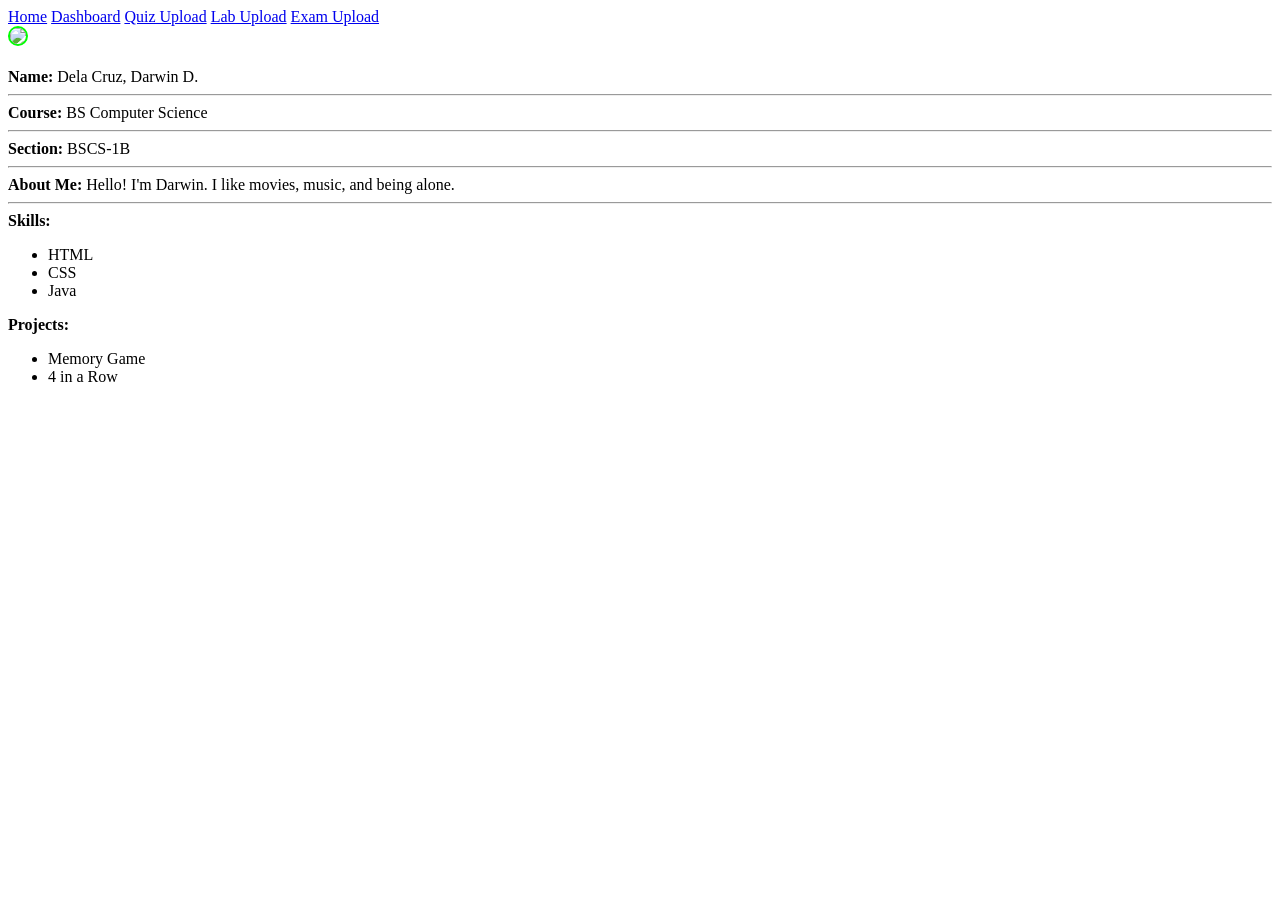
==== index.html @ c3933a31 "Add initial HTML structure for homepage" ====
<!DOCTYPE html>
<html>
<head>
<title>Home</title>
<link rel="stylesheet" href="style.css">
<link href="https://fonts.googleapis.com/css2?family=Poppins:wght@300;400;600&display=swap" rel="stylesheet">
</head>

<body>

<div class="nav">
  <a href="index.html">Home</a>
  <a href="dashboard.html">Dashboard</a>
  <a href="quiz-upload.html">Quiz Upload</a>
  <a href="lab-upload.html">Lab Upload</a>
  <a href="exam-upload.html">Exam Upload</a>
</div>

<div class="container">

<img src="https://uploads.onecompiler.io/44e2kbb6m/44e2kcvzs/IMG_1199.jpeg" width="200" style="border:2px solid #00ff00;border-radius:20px;"><br><br>

<b>Name:</b> Dela Cruz, Darwin D.
<hr>
<b>Course:</b> BS Computer Science
<hr>
<b>Section:</b> BSCS-1B
<hr>
<b>About Me:</b> Hello! I'm Darwin. I like movies, music, and being alone.

<hr>

<b>Skills:</b>
<ul>
<li>HTML</li>
<li>CSS</li>
<li>Java</li>
</ul>

<b>Projects:</b>
<ul>
<li>Memory Game</li>
<li>4 in a Row</li>
</ul>

</div>

</body>
</html>
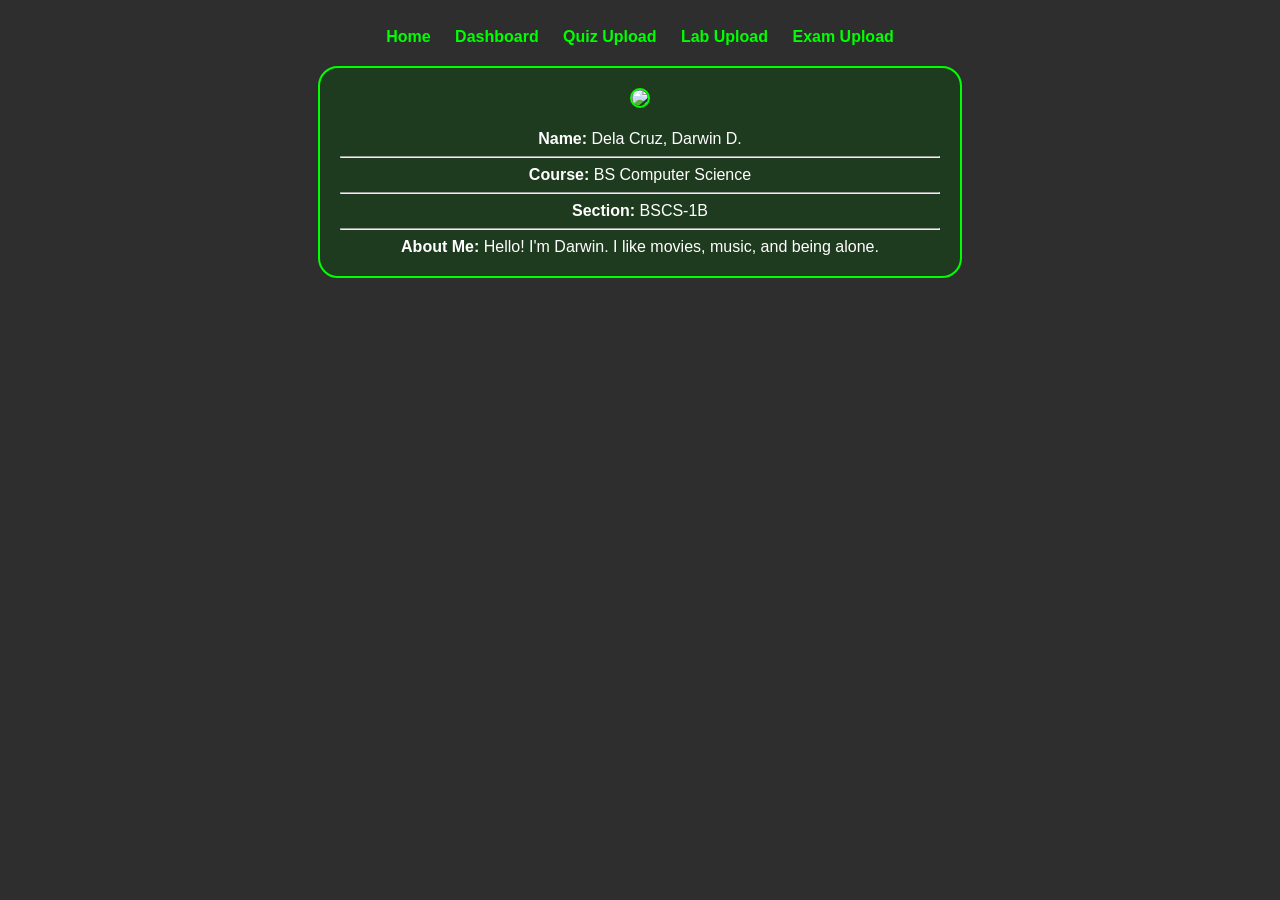
==== commit be6bf688: "Update index.html" ====
--- a/index.html
+++ b/index.html
@@ -28,21 +28,6 @@
 <hr>
 <b>About Me:</b> Hello! I'm Darwin. I like movies, music, and being alone.
 
-<hr>
-
-<b>Skills:</b>
-<ul>
-<li>HTML</li>
-<li>CSS</li>
-<li>Java</li>
-</ul>
-
-<b>Projects:</b>
-<ul>
-<li>Memory Game</li>
-<li>4 in a Row</li>
-</ul>
-
 </div>
 
 </body>
--- a/style.css
+++ b/style.css
@@ -0,0 +1,73 @@
+body {
+    background-color: #2e2e2e;
+    font-family: 'Poppins', sans-serif;
+    color: white;
+    display: flex;
+    flex-direction: column;
+    align-items: center;
+}
+
+.nav {
+    margin-top: 20px;
+}
+
+.nav a {
+    color: #00ff00;
+    margin: 10px;
+    text-decoration: none;
+    font-weight: bold;
+}
+
+.nav a:hover {
+    text-decoration: underline;
+}
+
+.container {
+    background-color: #1f3b1f;
+    width: 600px;
+    padding: 20px;
+    border: 2px solid #00ff00;
+    margin-top: 20px;
+    text-align: center;
+    border-radius: 20px;
+}
+
+button {
+    background-color: black;
+    color: #00ff00;
+    border: 2px solid #00ff00;
+    padding: 10px 20px;
+    margin: 10px;
+    cursor: pointer;
+    border-radius: 20px;
+}
+
+button:hover {
+    background-color: #00ff00;
+    color: black;
+}
+
+.grid {
+    display: grid;
+    grid-template-columns: repeat(3, 1fr);
+    gap: 15px;
+    margin-top: 20px;
+}
+
+.box {
+    border: 2px solid #00ff00;
+    padding: 10px;
+    border-radius: 20px;
+    transition: 0.3s;
+}
+
+.box:hover {
+    transform: scale(1.05);
+}
+
+input {
+    margin: 5px;
+    padding: 5px;
+    border-radius: 10px;
+    border: none;
+}
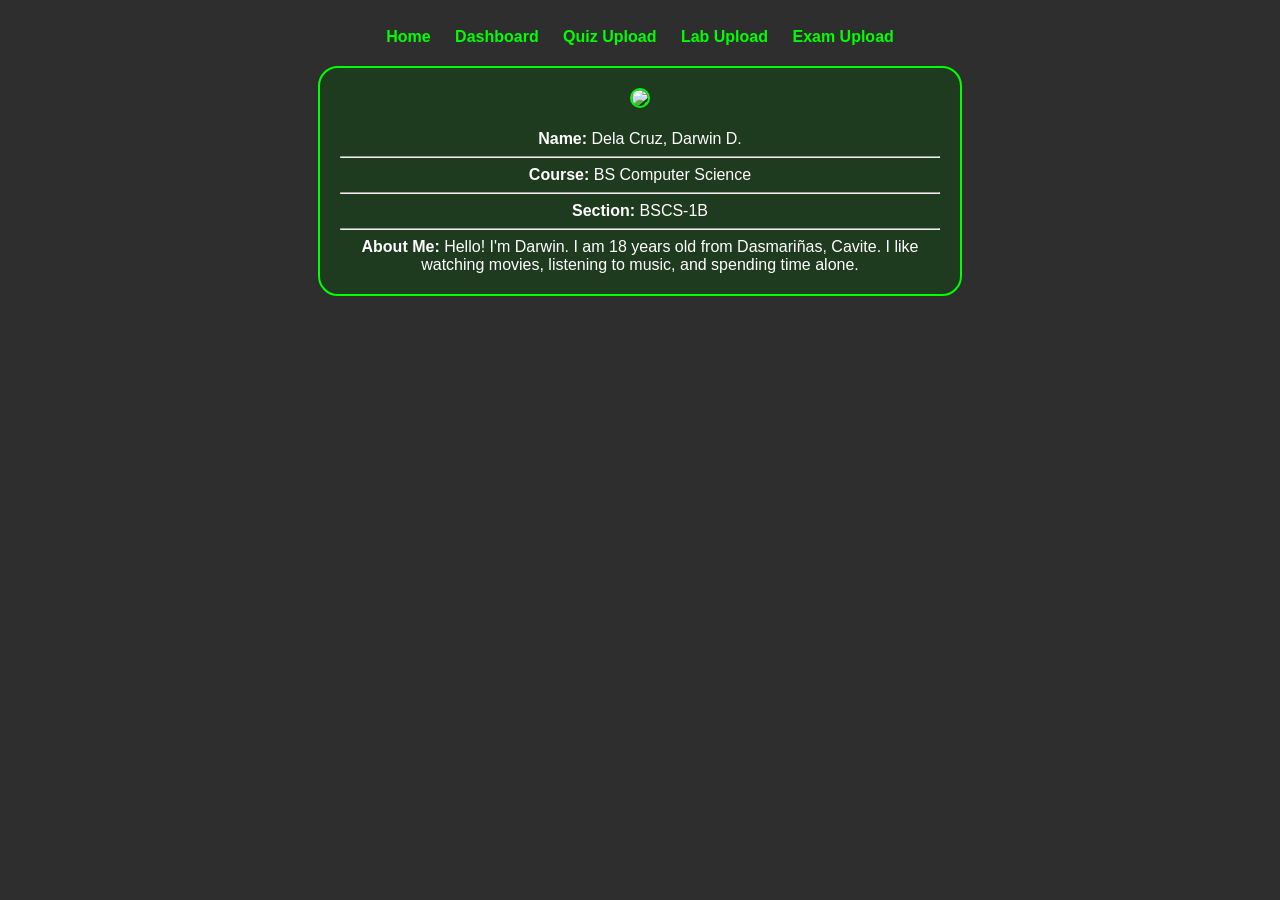
==== commit 9bce3abb: "Update index.html" ====
--- a/index.html
+++ b/index.html
@@ -26,7 +26,7 @@
 <hr>
 <b>Section:</b> BSCS-1B
 <hr>
-<b>About Me:</b> Hello! I'm Darwin. I like movies, music, and being alone.
+<b>About Me:</b> Hello! I'm Darwin. I am 18 years old from Dasmariñas, Cavite. I like watching movies, listening to music, and spending time alone.
 
 </div>
 
